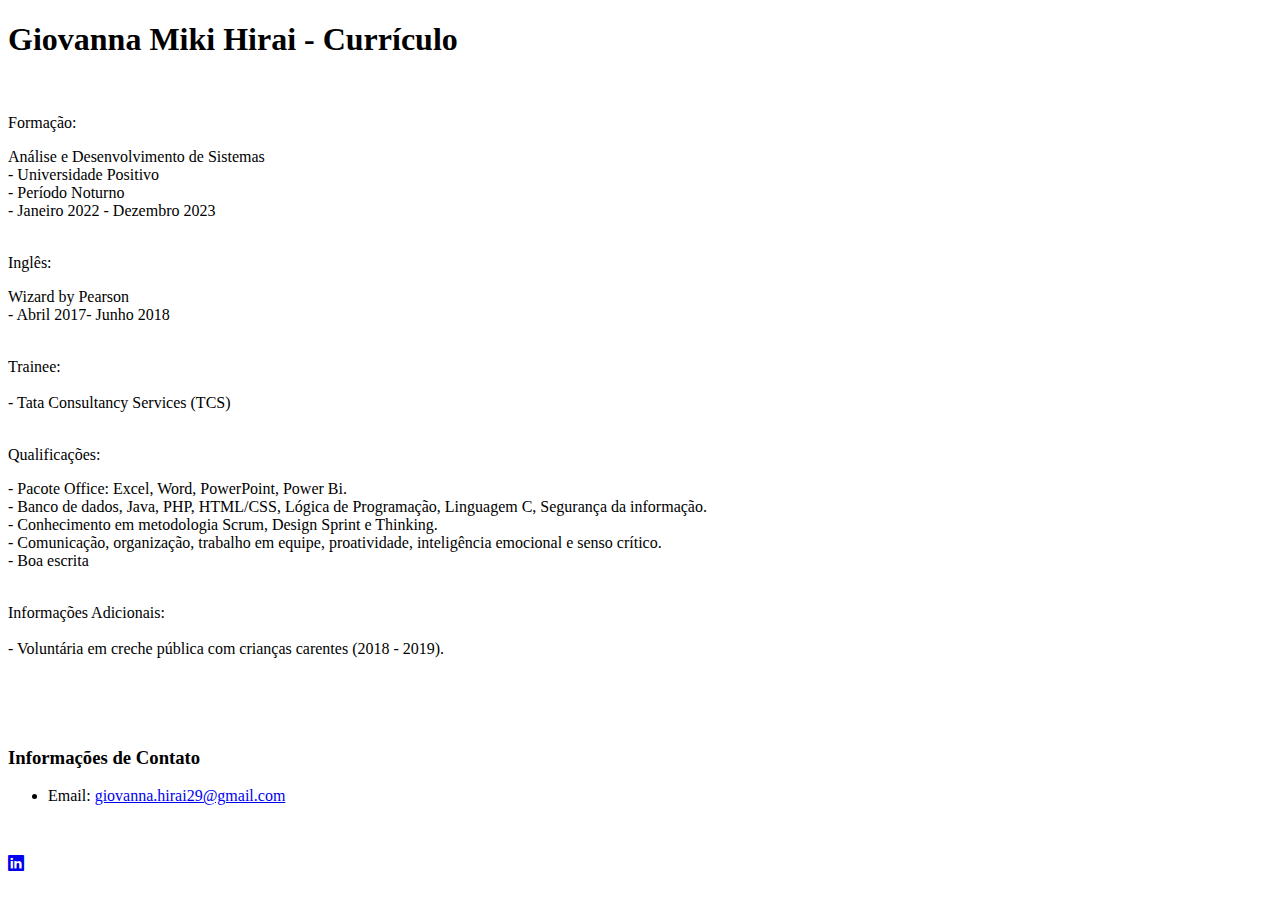
==== docs/index.html @ a02f7068 "feat: add home git hub page" ====
<!DOCTYPE html>
<html lang="pt-BR">
<head>
    <meta charset="UTF-8">
    <meta http-equiv="X-UA-Compatible" content="IE=edge">
    <meta name="viewport" content="width=device-width, initial-scale=1.0">
    <link rel="stylesheet" href="bibliografia.css">
    <link rel="stylesheet" href="../fontawesome-free-6.3.0-web/css/all.min.css">
    <link rel="stylesheet" href="https://cdn.jsdelivr.net/npm/bootstrap-icons@1.10.3/font/bootstrap-icons.css">
    <title>Giovanna Hirai</title>
</head>
<body>
    <div>
        <h1 class="autor">Giovanna Miki Hirai - Currículo</h1>
    </div>
    <div>
        
    </div>
    <div class="description">
        <p>
            <br>
            <div class="negrito"> Formação:</div>
       
            <p></p>
Análise e Desenvolvimento de Sistemas
<br>
    - Universidade Positivo 
    <br>
    - Período Noturno
    <br>
    - Janeiro 2022 - Dezembro 2023 
    <p></p>
    <br>
    <div class="negrito">Inglês:</div>
    <p></p>
Wizard by Pearson
<br>
   - Abril 2017- Junho 2018
<p></p>
<br>
<div class="negrito">Trainee:</div>
      <br>
    - Tata Consultancy Services (TCS)
<p></p>
<br>

<div class="negrito">Qualificações:</div>
            <p></p>
- Pacote Office: Excel, Word, PowerPoint, Power Bi.
<br>
- Banco de dados, Java, PHP, HTML/CSS, Lógica de Programação, Linguagem C, Segurança da informação.
<br>
- Conhecimento em metodologia Scrum, Design Sprint e Thinking.
<br>
- Comunicação, organização, trabalho em equipe, proatividade, inteligência emocional e senso crítico.
<br>
- Boa escrita
<p></p>
<br>

<div class="negrito">Informações Adicionais:</div>
            <br>
- Voluntária em creche pública com crianças carentes (2018 - 2019).

        </p>
        <br>
        <br>
        <br>
    </div>
    <div class="contato">
        <h3>Informações de Contato</h3>
        <ul>
            <li>Email: 
                <a href="mailto:giovanna.hirai29@gmail.com">
                    giovanna.hirai29@gmail.com
                </a>
            </li>
        </ul>
        <img class="img" src="IMG_0677.jpeg" alt="">
        <p>
            <a href="https://www.linkedin.com/in/giovanna-hirai">
                <i class="bi bi-linkedin"></i>
            </a>
        </p>
    </div>
</body>
</html>
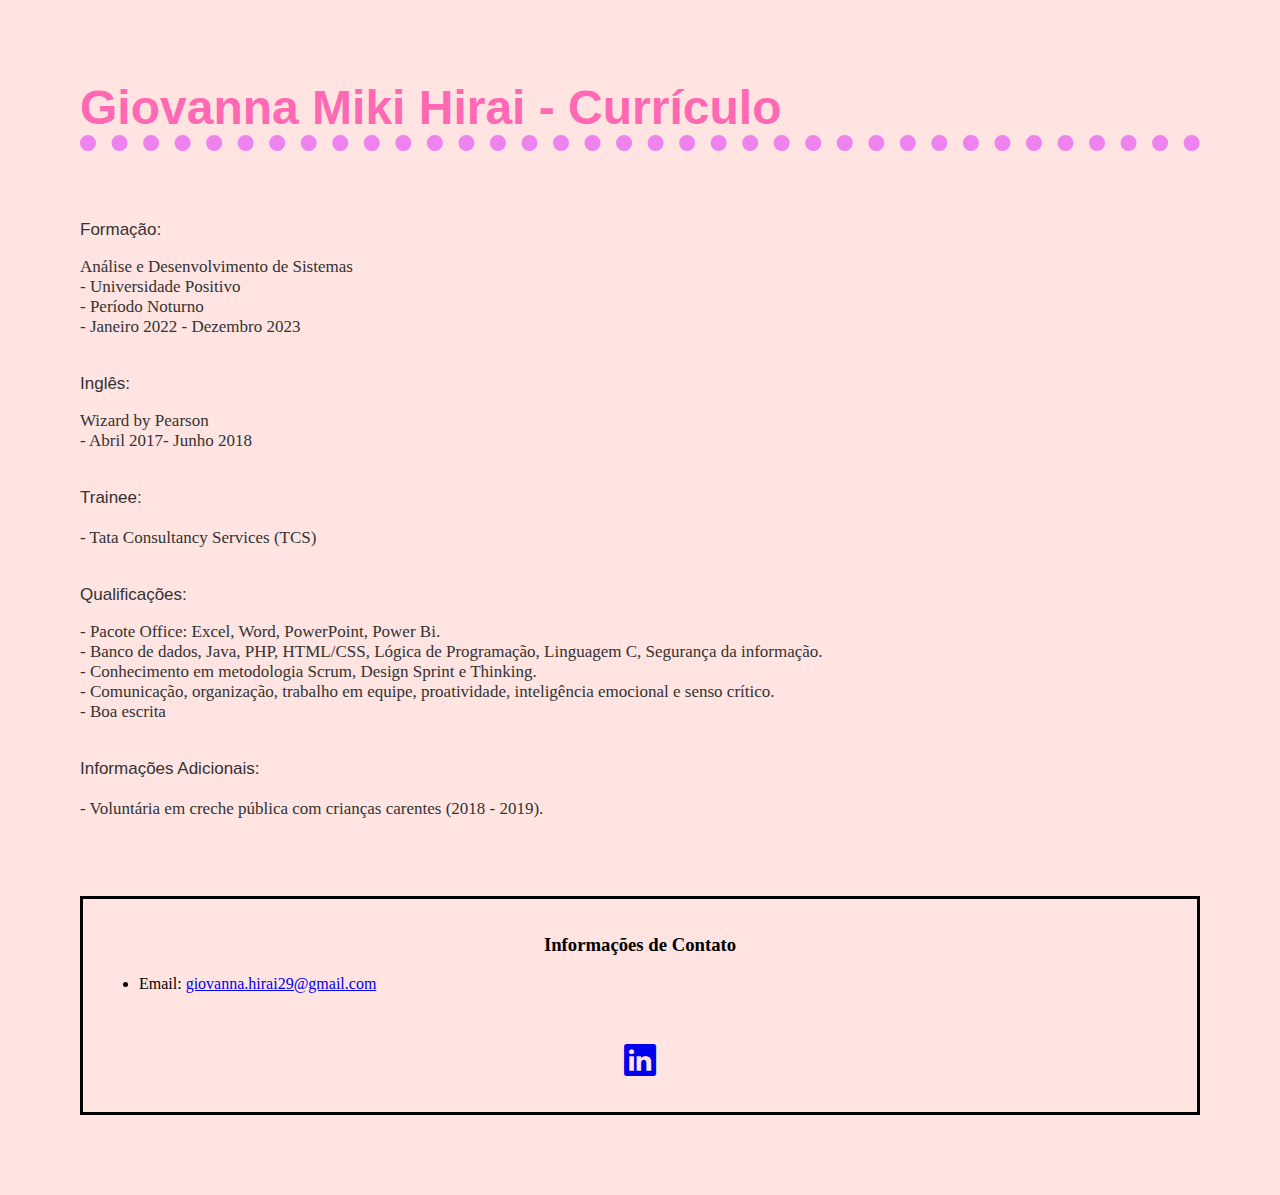
==== commit fba80152: "Update index.html" ====
--- a/docs/index.html
+++ b/docs/index.html
@@ -4,7 +4,7 @@
     <meta charset="UTF-8">
     <meta http-equiv="X-UA-Compatible" content="IE=edge">
     <meta name="viewport" content="width=device-width, initial-scale=1.0">
-    <link rel="stylesheet" href="bibliografia.css">
+    <link rel="stylesheet" href="css/bibliografia.css">
     <link rel="stylesheet" href="../fontawesome-free-6.3.0-web/css/all.min.css">
     <link rel="stylesheet" href="https://cdn.jsdelivr.net/npm/bootstrap-icons@1.10.3/font/bootstrap-icons.css">
     <title>Giovanna Hirai</title>
--- a/docs/css/bibliografia.css
+++ b/docs/css/bibliografia.css
@@ -0,0 +1,45 @@
+body{
+    background-color: 	#FFE4E1;
+    margin: 5rem;
+}
+
+.autor{
+    color: #FF69B4;
+    /* short hand */
+    border-bottom: dotted 1rem rgb(238,130,238);
+    font-size: 3em;
+    font-family:  'Franklin Gothic Medium', 'Arial Narrow', Arial, sans-serif;
+}
+
+.titulo{
+    color: 	#000000;
+}
+
+.description{
+    color: #333333;
+    font-size: 17px;
+}
+
+.contato{
+    border: solid black;
+    padding: 1rem;
+    text-align: center;
+}
+
+.img{
+    width: 15%;
+    right: 20%;
+}
+
+.contato li{
+    text-align: left;
+    
+}
+
+.bi{
+    font-size: 2rem;
+}
+
+.negrito {
+    font-family:  'Franklin Gothic Medium', 'Arial Narrow', Arial, sans-serif;
+}
